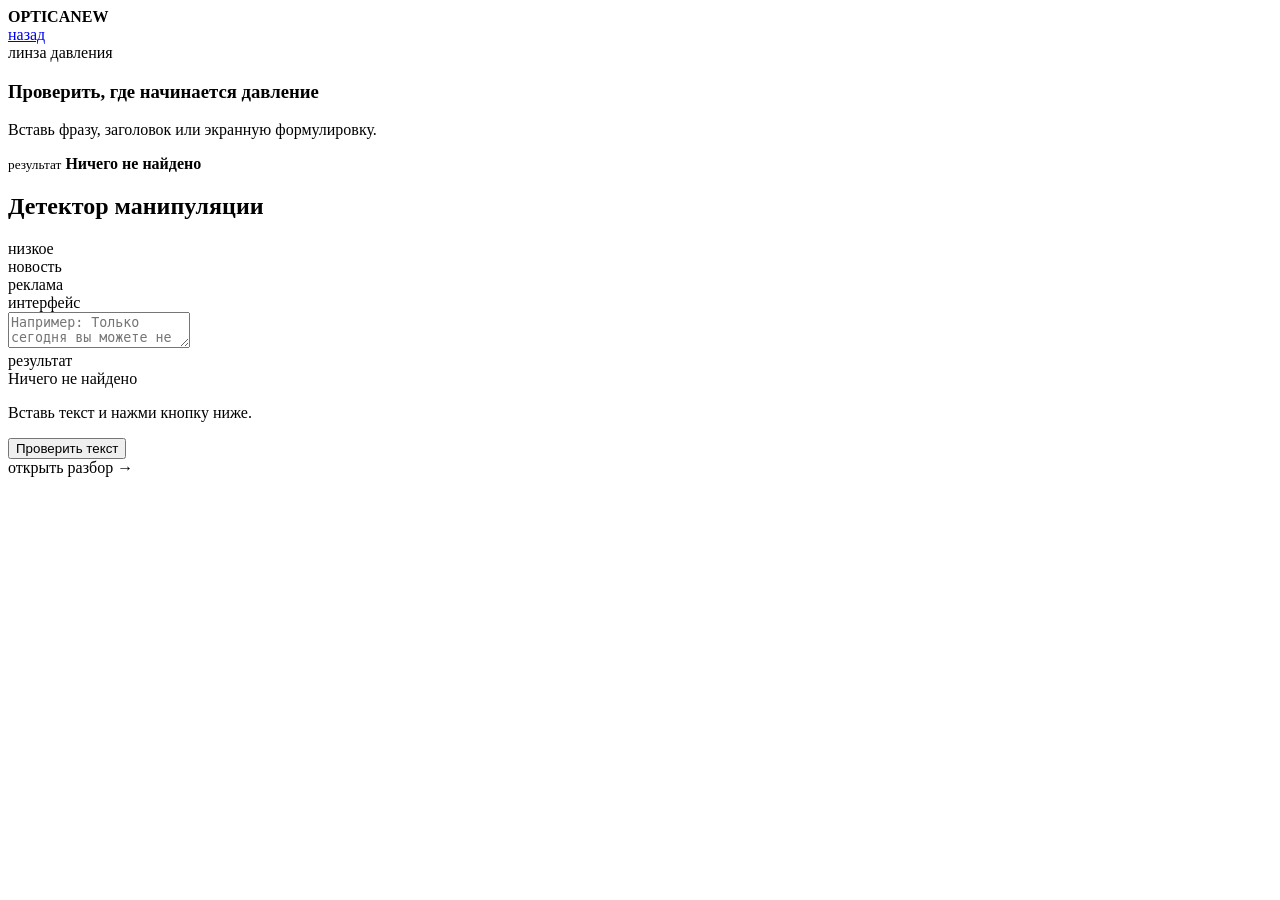
==== detector.html @ 4a7059d6 "feat: add detector page skeleton for Opticanew" ====
<!doctype html>
<html lang="ru">
<head>
  <meta charset="UTF-8" />
  <meta name="viewport" content="width=device-width, initial-scale=1.0, viewport-fit=cover" />
  <title>Opticanew — Детектор</title>
  <link rel="stylesheet" href="./styles/tokens.css" />
  <link rel="stylesheet" href="./styles/base.css" />
  <link rel="stylesheet" href="./styles/layout.css" />
  <link rel="stylesheet" href="./styles/components.css" />
  <link rel="stylesheet" href="./styles/detector.css" />
</head>
<body>
  <main class="app">
    <section class="shell">
      <div class="screen">
        <header class="topbar">
          <div class="brand">
            <div class="dot"></div>
            <b>OPTICANEW</b>
          </div>
          <a class="ghost" href="./index.html">назад</a>
        </header>

        <section class="hero compact">
          <div class="eyebrow">линза давления</div>
          <h1 class="compact-title">Проверить, где начинается давление</h1>
          <p class="sub">Вставь фразу, заголовок или экранную формулировку.</p>
        </section>

        <section class="main detector-main">
          <div class="lens-card small-lens-card">
            <div class="lens small"></div>
            <div class="lens-line"></div>
            <div class="floating small-floating">
              <small>результат</small>
              <b id="detectorFloatTitle">Ничего не найдено</b>
              <div class="pills" id="detectorFloatPills"></div>
            </div>
          </div>

          <div class="toolbox">
            <div class="toolbox-top">
              <h2>Детектор манипуляции</h2>
              <div class="status" id="statusBadge">низкое</div>
            </div>

            <div class="modes">
              <div class="mode active">новость</div>
              <div class="mode">реклама</div>
              <div class="mode">интерфейс</div>
            </div>

            <textarea id="input" placeholder="Например: Только сегодня вы можете не потерять результат. Не упустите шанс."></textarea>

            <div class="result" id="result">
              <div class="label">результат</div>
              <div class="title">Ничего не найдено</div>
              <p>Вставь текст и нажми кнопку ниже.</p>
            </div>

            <button class="cta" id="analyzeBtn">Проверить текст</button>
            <div class="deep-link">открыть разбор →</div>
          </div>
        </section>

        <div></div>
      </div>
    </section>
  </main>

  <script type="module" src="./scripts/detector.js"></script>
</body>
</html>
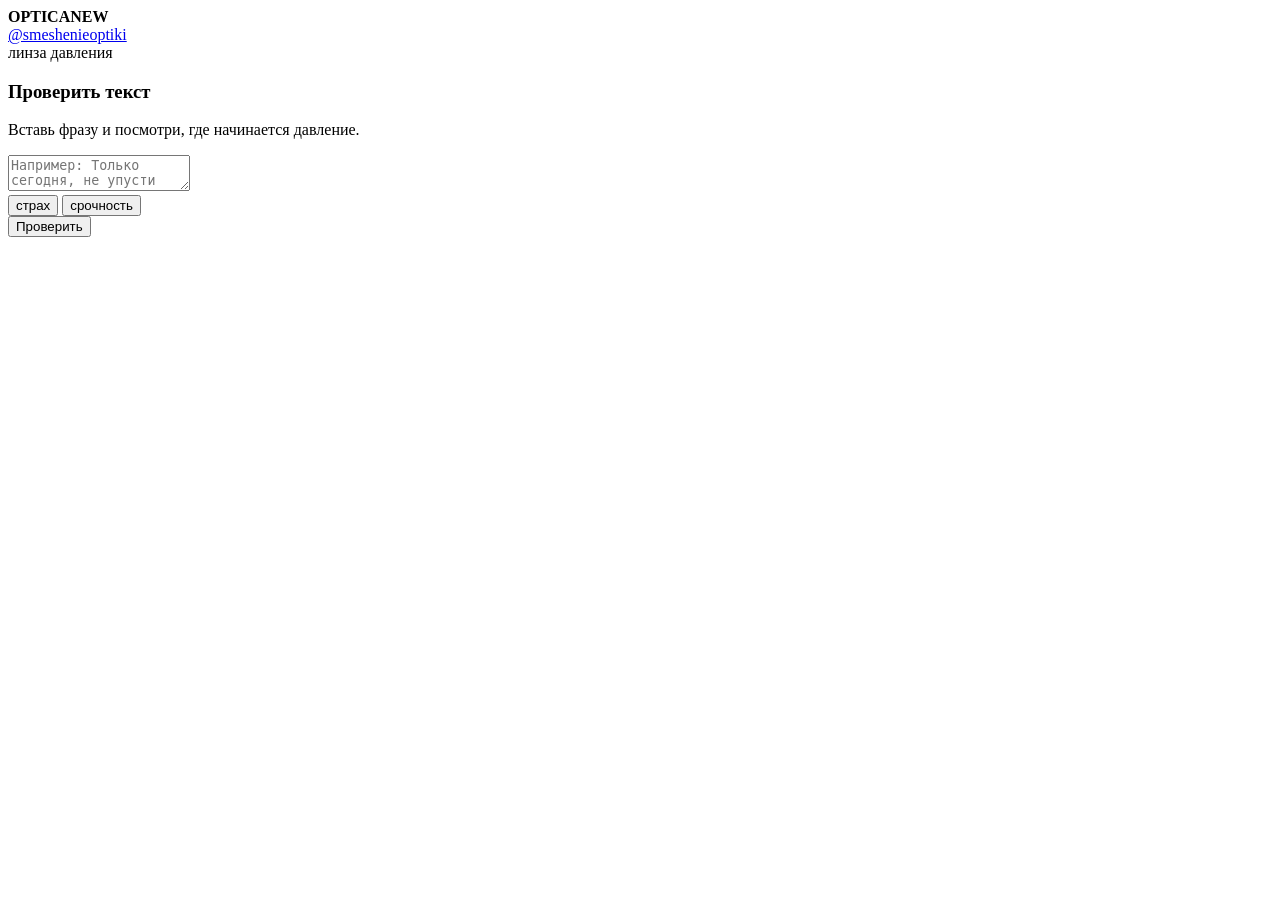
==== commit 4618f023: "fix: replace root with clean v7 version" ====
--- a/detector.html
+++ b/detector.html
@@ -1,74 +1,57 @@
 <!doctype html>
 <html lang="ru">
 <head>
-  <meta charset="UTF-8" />
-  <meta name="viewport" content="width=device-width, initial-scale=1.0, viewport-fit=cover" />
-  <title>Opticanew — Детектор</title>
-  <link rel="stylesheet" href="./styles/tokens.css" />
-  <link rel="stylesheet" href="./styles/base.css" />
-  <link rel="stylesheet" href="./styles/layout.css" />
-  <link rel="stylesheet" href="./styles/components.css" />
-  <link rel="stylesheet" href="./styles/detector.css" />
+<meta charset="UTF-8" />
+<meta name="viewport" content="width=device-width, initial-scale=1.0" />
+<title>Detector</title>
+<link rel="stylesheet" href="./styles/tokens.css" />
+<link rel="stylesheet" href="./styles/base.css" />
+<link rel="stylesheet" href="./styles/components.css" />
+<link rel="stylesheet" href="./styles/page-v7.css" />
 </head>
 <body>
-  <main class="app">
-    <section class="shell">
-      <div class="screen">
-        <header class="topbar">
-          <div class="brand">
-            <div class="dot"></div>
-            <b>OPTICANEW</b>
-          </div>
-          <a class="ghost" href="./index.html">назад</a>
-        </header>
-
-        <section class="hero compact">
-          <div class="eyebrow">линза давления</div>
-          <h1 class="compact-title">Проверить, где начинается давление</h1>
-          <p class="sub">Вставь фразу, заголовок или экранную формулировку.</p>
-        </section>
-
-        <section class="main detector-main">
-          <div class="lens-card small-lens-card">
-            <div class="lens small"></div>
-            <div class="lens-line"></div>
-            <div class="floating small-floating">
-              <small>результат</small>
-              <b id="detectorFloatTitle">Ничего не найдено</b>
-              <div class="pills" id="detectorFloatPills"></div>
-            </div>
-          </div>
-
-          <div class="toolbox">
-            <div class="toolbox-top">
-              <h2>Детектор манипуляции</h2>
-              <div class="status" id="statusBadge">низкое</div>
-            </div>
-
-            <div class="modes">
-              <div class="mode active">новость</div>
-              <div class="mode">реклама</div>
-              <div class="mode">интерфейс</div>
-            </div>
-
-            <textarea id="input" placeholder="Например: Только сегодня вы можете не потерять результат. Не упустите шанс."></textarea>
-
-            <div class="result" id="result">
-              <div class="label">результат</div>
-              <div class="title">Ничего не найдено</div>
-              <p>Вставь текст и нажми кнопку ниже.</p>
-            </div>
-
-            <button class="cta" id="analyzeBtn">Проверить текст</button>
-            <div class="deep-link">открыть разбор →</div>
-          </div>
-        </section>
-
-        <div></div>
-      </div>
-    </section>
-  </main>
-
-  <script type="module" src="./scripts/detector.js"></script>
+<main class="app">
+<section class="shell">
+<div class="screen tight-v7">
+<header class="topbar">
+<div class="brand"><div class="dot"></div><b>OPTICANEW</b></div>
+<a class="ghost watermark-link" href="https://max.ru/join/XpltO0Df9fj98TC2dM8x6iWS67phdvG6_Eai4-Jh73M" target="_blank" rel="noopener noreferrer">@smeshenieoptiki</a>
+</header>
+<section class="hero hero-v7">
+<div class="eyebrow">линза давления</div>
+<h1>Проверить текст</h1>
+<p class="sub">Вставь фразу и посмотри, где начинается давление.</p>
+</section>
+<section class="main detector-main-v7">
+<div class="toolbox v7detector">
+<textarea id="input" placeholder="Например: Только сегодня, не упусти шанс"></textarea>
+<div class="feedback" id="feedback"></div>
+<div class="example-row">
+<button class="example-chip" onclick="setExample('fear')">страх</button>
+<button class="example-chip" onclick="setExample('urgency')">срочность</button>
+</div>
+<button class="cta" onclick="analyze()">Проверить</button>
+<div class="feedback" id="result"></div>
+</div>
+</section>
+</div>
+</section>
+</main>
+<script>
+function setExample(type){
+const input=document.getElementById('input');
+if(type==='fear')input.value='Вы потеряете результат если не сделаете сейчас';
+if(type==='urgency')input.value='Только сегодня, осталось 2 места';
+}
+function analyze(){
+const text=document.getElementById('input').value.toLowerCase();
+const result=document.getElementById('result');
+if(!text){result.innerText='вставь текст';return}
+if(text.includes('сегодня')||text.includes('сейчас')||text.includes('осталось')){result.innerText='срочность';return}
+if(text.includes('потеря')||text.includes('не сделаете')||text.includes('рискуете')){result.innerText='страх';return}
+result.innerText='явного давления нет';
+}
+const params=new URLSearchParams(location.search);const e=params.get('e');if(e){setExample(e)}
+</script>
 </body>
 </html>
